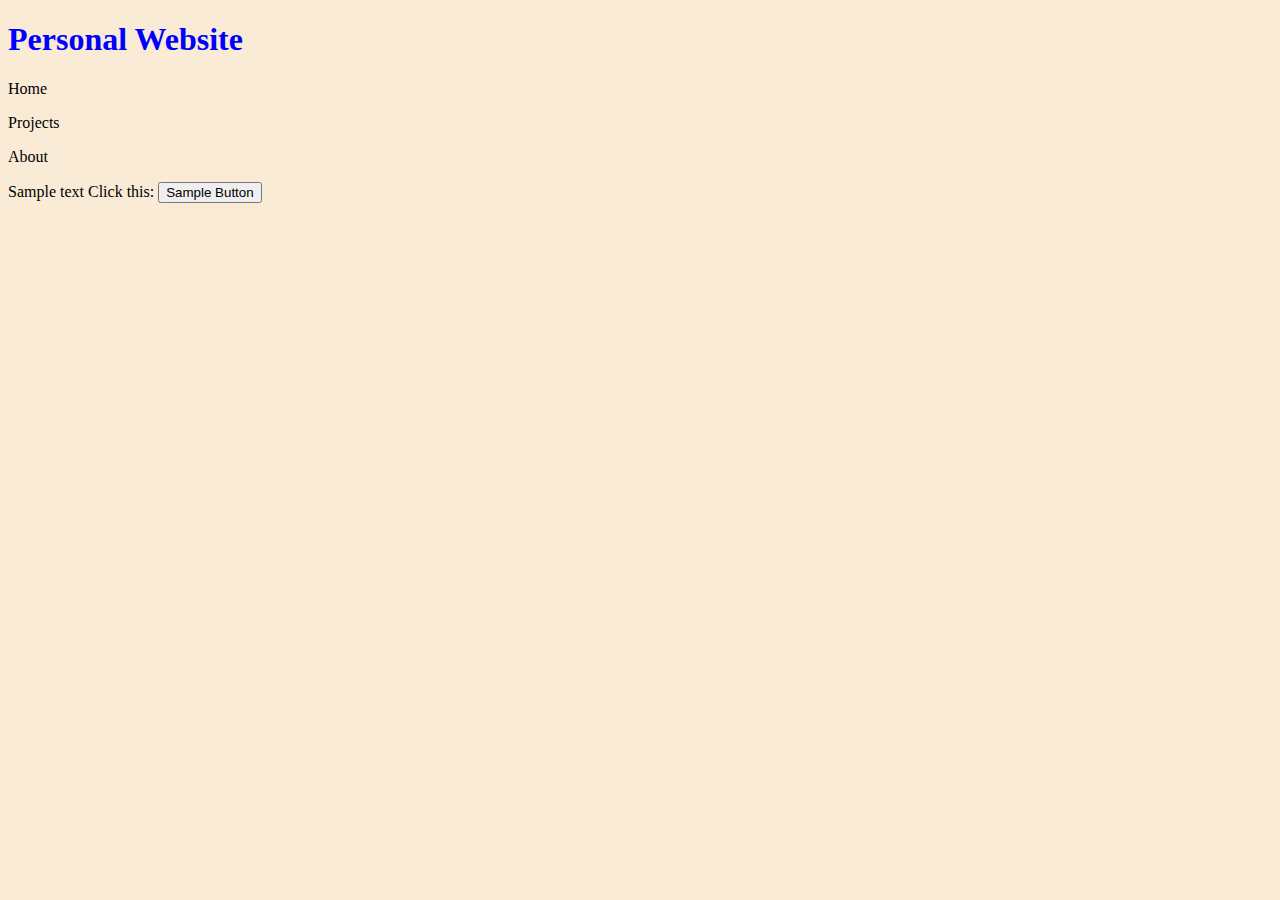
==== index.html @ 1daab485 "test" ====
<!doctype html>
<html>
<head>
<link rel="stylesheet" href="style.css"/> 

<title>TEST</HTML></title>

<h1>Personal Website</h1>

<p>Home</p> <p>Projects</p> <p>About</p> 

</head>
<body>
Sample text
Click this: <button onClick=alertbutton()>Sample Button</button>

</body>

<script src="script.js"></script>

</html>
---- style.css ----
h1 {
    color:blue
}

body{
    background-color: antiquewhite;
}
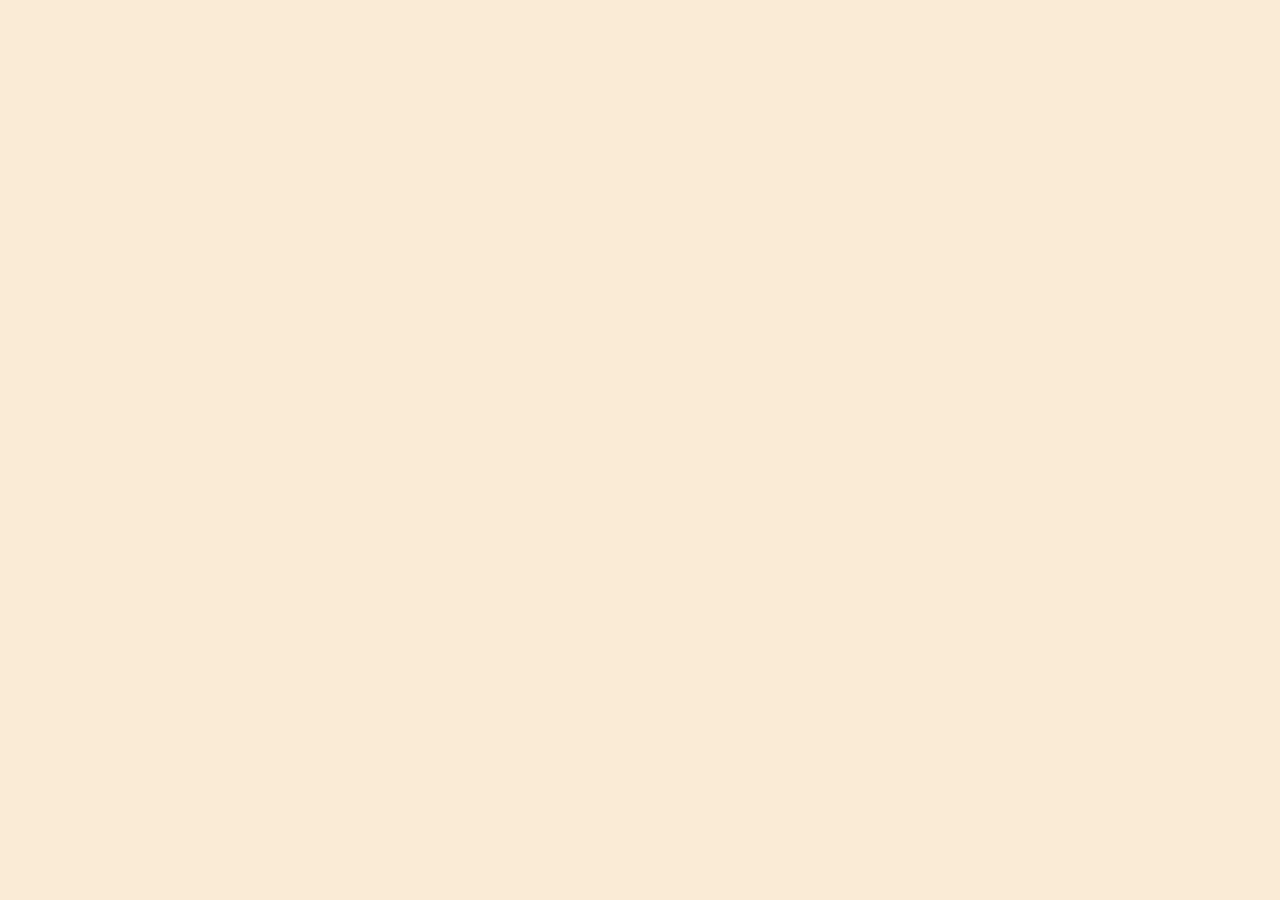
==== commit a9af4f91: "Name change on tabname" ====
--- a/index.html
+++ b/index.html
@@ -3,7 +3,7 @@
 <head>
 <link rel="stylesheet" href="style.css"/> 
 
-<title>TEST</HTML></title>
+<title>Bluskyfishing</HTML>
 
 <h1>Personal Website</h1>
 
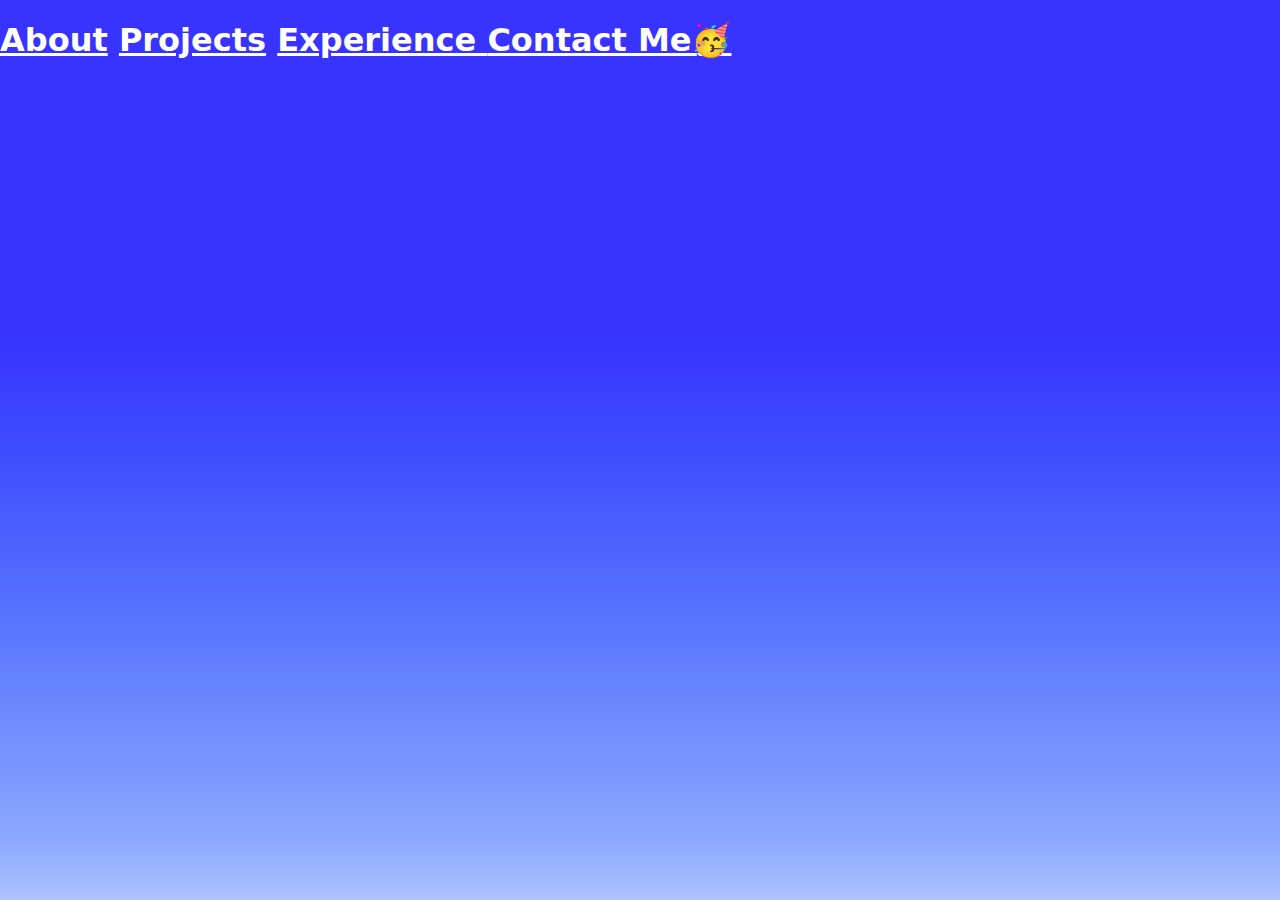
==== commit a98af93f: "css updated!" ====
--- a/index.html
+++ b/index.html
@@ -1,21 +1,17 @@
 <!doctype html>
 <html>
 <head>
-<link rel="stylesheet" href="style.css"/> 
+    <link rel="stylesheet" href="style.css"/> 
+    <title>Bluskyfishing</title>
+</head>
 
-<title>Bluskyfishing</HTML>
-
-<h1>Personal Website</h1>
-
-<p>Home</p> <p>Projects</p> <p>About</p> 
-
-</head>
 <body>
-Sample text
-Click this: <button onClick=alertbutton()>Sample Button</button>
+    <h1> 
+    <a class="white-text" href="about.html">About</a></li>
+    <a class="white-text" href="projects.html">Projects</a></li>
+    <a class="white-text" href="experience.html">Experience </a></li>
+    <a class="white-text" href="contact_me.html">Contact Me🥳 </a></li>
+    </h1> 
 
 </body>
-
-<script src="script.js"></script>
-
 </html>--- a/style.css
+++ b/style.css
@@ -1,7 +1,10 @@
-h1 {
-    color:blue
+body {
+    background-color: blue;
+    background-image: url("Sky\ gradiant.png");
+    margin: 0;
+    font-family: system-ui, -apple-system, BlinkMacSystemFont, 'Segoe UI', Roboto, Oxygen, Ubuntu, Cantarell, 'Open Sans', 'Helvetica Neue', sans-serif;
 }
 
-body{
-    background-color: antiquewhite;
-}+.white-text {
+    color:white;
+}
